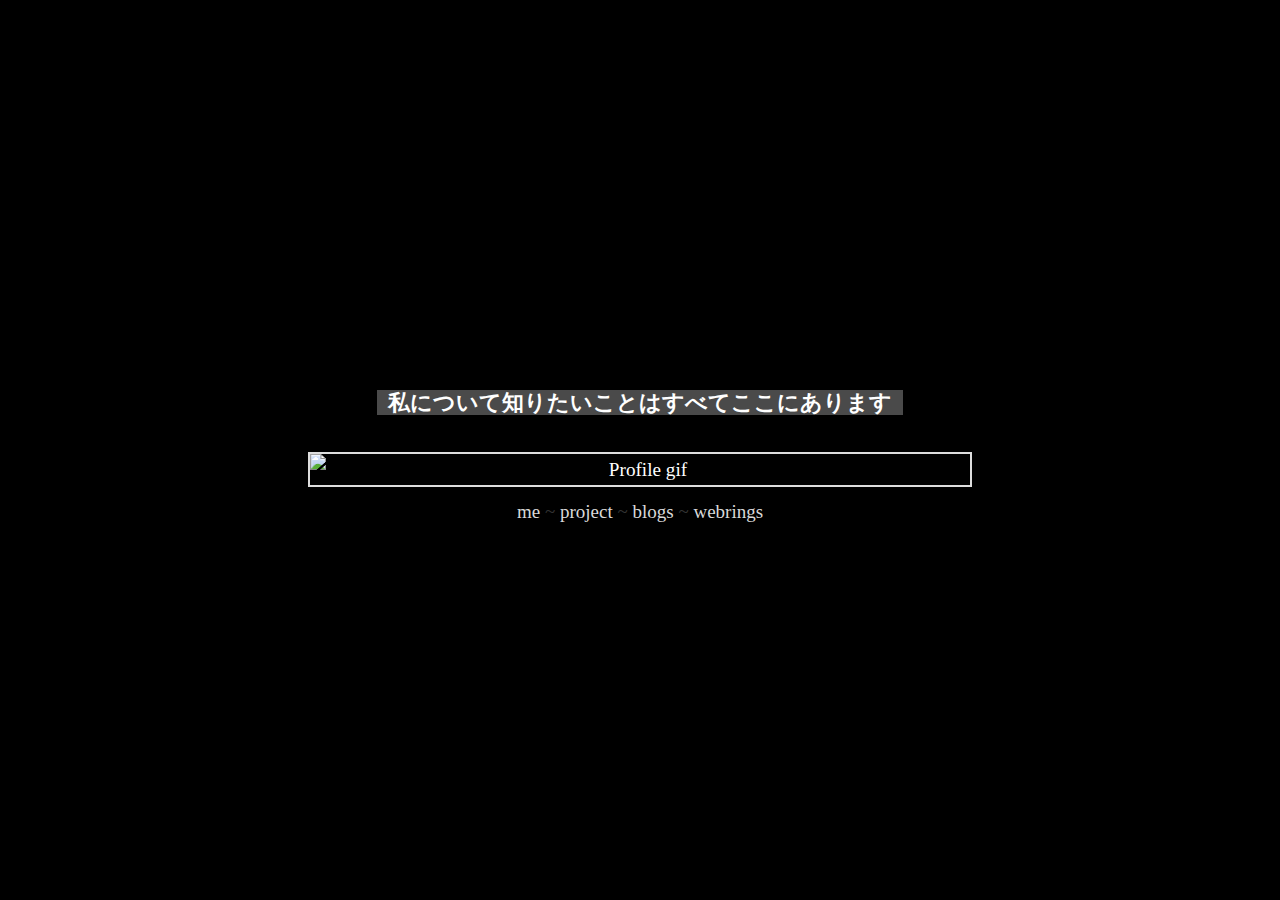
==== index.html @ 53f4c168 "Update index.html" ====
<!DOCTYPE html>
<html lang="ja">
    <head>
        <meta name="viewport" content="width=device-width, initial-scale=1.0" />
        <title>me</title>
        <link rel="stylesheet" href="style.css" type="text/css">
        <style>
            /* Thêm CSS của bạn */
            @font-face {
                font-family: "Inria Serif";
                src: url("assets/fonts/inria.ttf");
            }

            html, body {
                height: 100%; /* Đảm bảo toàn bộ trang có chiều cao 100% */
                margin: 0; /* Xóa bỏ margin mặc định */
                display: flex;
                justify-content: center; /* Căn giữa theo chiều ngang */
                align-items: center; /* Căn giữa theo chiều dọc */
                background-color: #000000;
                font-family: "Inria Serif", serif, sans-serif;
                color: #ffffff;
                flex-direction: column; /* Đặt nội dung theo chiều dọc */
            }

            body {
                font-size: 1.2rem;
                max-width: 38em;
                line-height: 1.618;
                margin: auto;
                text-align: center;
                position: relative;
            }

            /* Đoạn chữ ở đầu trang */
            .top-text {
                font-size: 24px;
                color: #ffffff;
                margin-bottom: 20px;
                padding: 10px;
                background-color: rgba(0, 0, 0, 0.7);
                border-radius: 5px;
                width: 100%;
            }

            .gif-container {
                display: flex;
                flex-direction: column;
                align-items: center;
                position: relative; /* Để cho phép văn bản được đặt lên trên GIF */
            }

            .profile-gif {
                width: 660px;
                height: auto;
                border: 2px solid #ddd;
                box-shadow: 0 4px 10px rgba(0, 0, 0, 0.15);
            }

            /* Dòng chữ trên GIF */
            .k {
                position: absolute;
                top: 20px;
                font-size: 21px;
                color: #ffffff;
                z-index: 1; /* Đảm bảo chữ nổi lên trên GIF */
                background-color: rgba(0, 0, 0, 0.5); /* Làm nền mờ để dễ nhìn chữ */
                padding: 10px;
                border-radius: 5px;
            }

            .caption {
                margin-top: 10px;
                font-size: 19px;
                color: #333;
            }

            .k1 {
                margin-top: 10px;
                font-size: 17px;
                color: #333;
            }

            .k2 {
                margin-top: 10px;
                font-size: 19px;
                color: #ffffff;
            }

            a {
                color: #d9d9d9;
                text-decoration: none;
                transition: all .4s ease-out;
            }

            a:hover {
                color: grey;
                filter: blur(0.7px);
            }

            /* Các phần tử trong danh sách */
            ul {
                padding-left: 1.4em;
                margin-top: 0px;
                margin-bottom: 2.5rem;
            }

            li {
                margin-bottom: 0.4em;
            }

            /* Blockquote */
            blockquote {
                margin-left: 0px;
                margin-right: 0px;
                padding-left: 1em;
                padding-top: 0.8em;
                padding-bottom: 0.8em;
                padding-right: 0.8em;
                border-left: 5px solid #ffffff;
                margin-bottom: 2.5rem;
                background-color: #4a4a4a;
            }

            blockquote p {
                margin-bottom: 0;
            }

            /* Định dạng hình ảnh và video */
            img, video {
                height: auto;
                max-width: 100%;
                margin-top: 0px;
                margin-bottom: 0px;
            }

            /* Pre và Code */
            pre {
                background-color: #4a4a4a;
                display: block;
                padding: 1em;
                overflow-x: auto;
                margin-top: 0px;
                margin-bottom: 2.5rem;
                font-size: 0.9em;
            }

            code, kbd, samp {
                font-size: 0.9em;
                padding: 0 0.5em;
                background-color: #4a4a4a;
                white-space: pre-wrap;
            }

            pre > code {
                padding: 0;
                background-color: transparent;
                white-space: pre;
                font-size: 1em;
            }

            /* Tables */
            table {
                text-align: justify;
                width: 100%;
                border-collapse: collapse;
                margin-bottom: 2rem;
            }

            td, th {
                padding: 0.5em;
                border-bottom: 1px solid #4a4a4a;
            }

            /* Buttons, forms and input */
            input, textarea {
                border: 1px solid #c9c9c9;
            }

            input:focus, textarea:focus {
                border: 1px solid #ffffff;
            }

            textarea {
                width: 100%;
            }

            .button, button, input[type=submit], input[type=reset], input[type=button], input[type=file]::file-selector-button {
                display: inline-block;
                padding: 5px 10px;
                text-align: center;
                text-decoration: none;
                white-space: nowrap;
                background-color: #ffffff;
                color: #222222;
                border-radius: 1px;
                border: 1px solid #ffffff;
                cursor: pointer;
                box-sizing: border-box;
            }

            .button[disabled], button[disabled], input[type=submit][disabled], input[type=reset][disabled], input[type=button][disabled], input[type=file]::file-selector-button[disabled] {
                cursor: default;
                opacity: 0.5;
            }

            .button:hover, button:hover, input[type=submit]:hover, input[type=reset]:hover, input[type=button]:hover, input[type=file]::file-selector-button:hover {
                background-color: #c9c9c9;
                color: #222222;
                outline: 0;
            }

            .button:focus-visible, button:focus-visible, input[type=submit]:focus-visible, input[type=reset]:focus-visible, input[type=button]:focus-visible, input[type=file]::file-selector-button:focus-visible {
                outline-style: solid;
                outline-width: 2px;
            }

            textarea, select, input {
                color: #c9c9c9;
                padding: 6px 10px; /* The 6px vertically centers text on FF, ignored by Webkit */
                margin-bottom: 10px;
                background-color: #4a4a4a;
                border: 1px solid #4a4a4a;
                border-radius: 4px;
                box-shadow: none;
                box-sizing: border-box;
            }

            textarea:focus, select:focus, input:focus {
                border: 1px solid #ffffff;
                outline: 0;
            }

            input[type=checkbox]:focus {
                outline: 1px dotted #ffffff;
            }

            label, legend, fieldset {
                display: block;
                margin-bottom: 0.5rem;
                font-weight: 600;
            }

            .p-center {
                display: table-cell; 
                vertical-align: middle; 
                text-align: center;
            }
        </style>
    </head>

    <body>
        <!-- Dòng chữ ở đầu trang -->
        <div class="top-text"><b><code>私について知りたいことはすべてここにあります</code></b></div>

        <div class="gif-container">
            <!-- GIF -->
            <img src="https://i.pinimg.com/736x/89/84/5e/89845e4fd26a9e819973e9e62d15f928.jpg" 
                 alt="Profile gif" class="profile-gif">
            
            <!-- Các liên kết dưới GIF -->
            <div class="caption">
                <a href="https://zeici.github.io/Me/">me</a> ~ 
                <a href="https://zeici.github.io/projects/">project</a> ~ 
                <a href="https://www.youtube.com/watch?v=dQw4w9WgXcQ">blogs</a> ~ 
                <a href="https://www.youtube.com/watch?v=dQw4w9WgXcQ">webrings</a>
            </div>
        </div>
    </body>
</html>
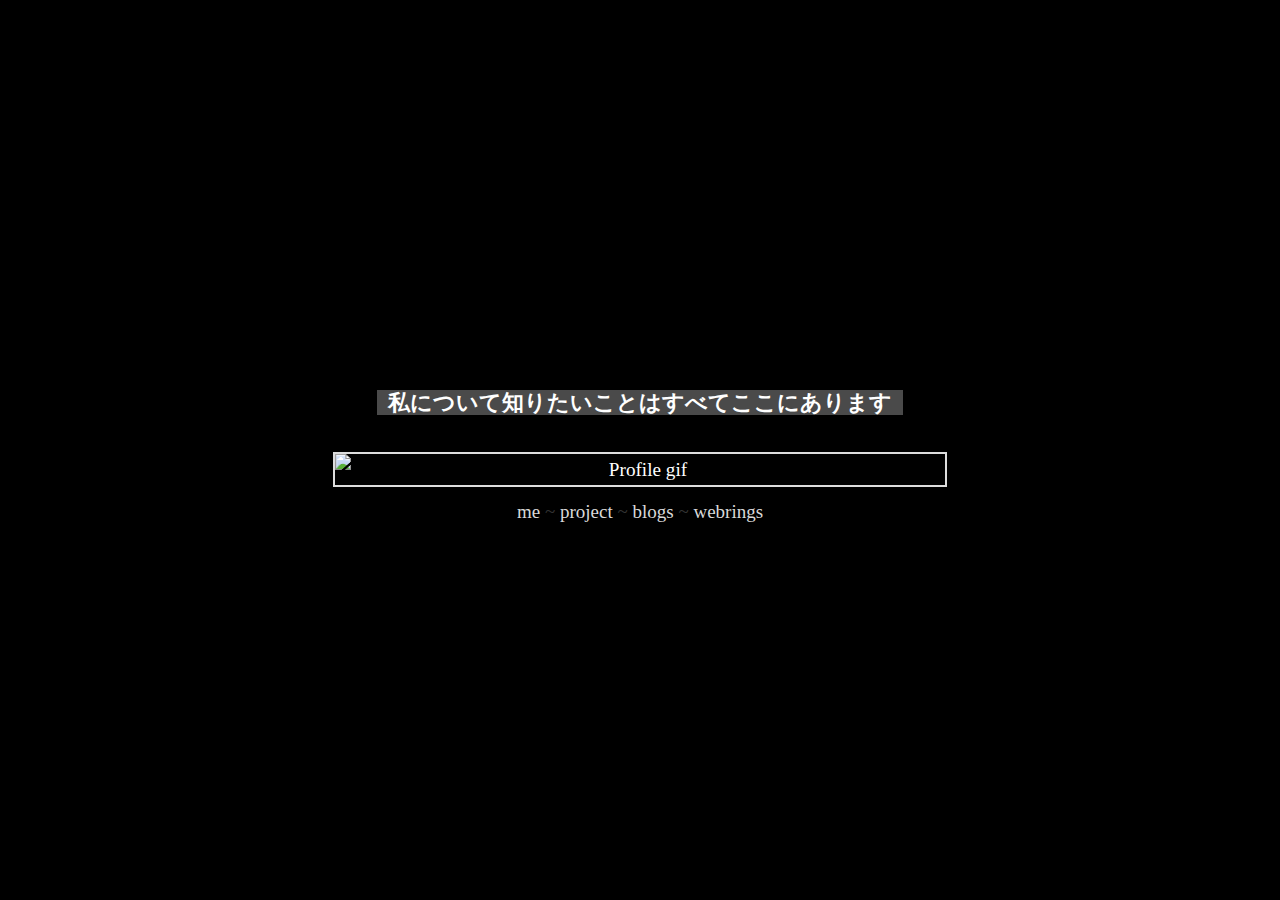
==== commit 4756c640: "Update index.html" ====
--- a/index.html
+++ b/index.html
@@ -51,7 +51,7 @@
             }
 
             .profile-gif {
-                width: 660px;
+                width: 610px;
                 height: auto;
                 border: 2px solid #ddd;
                 box-shadow: 0 4px 10px rgba(0, 0, 0, 0.15);
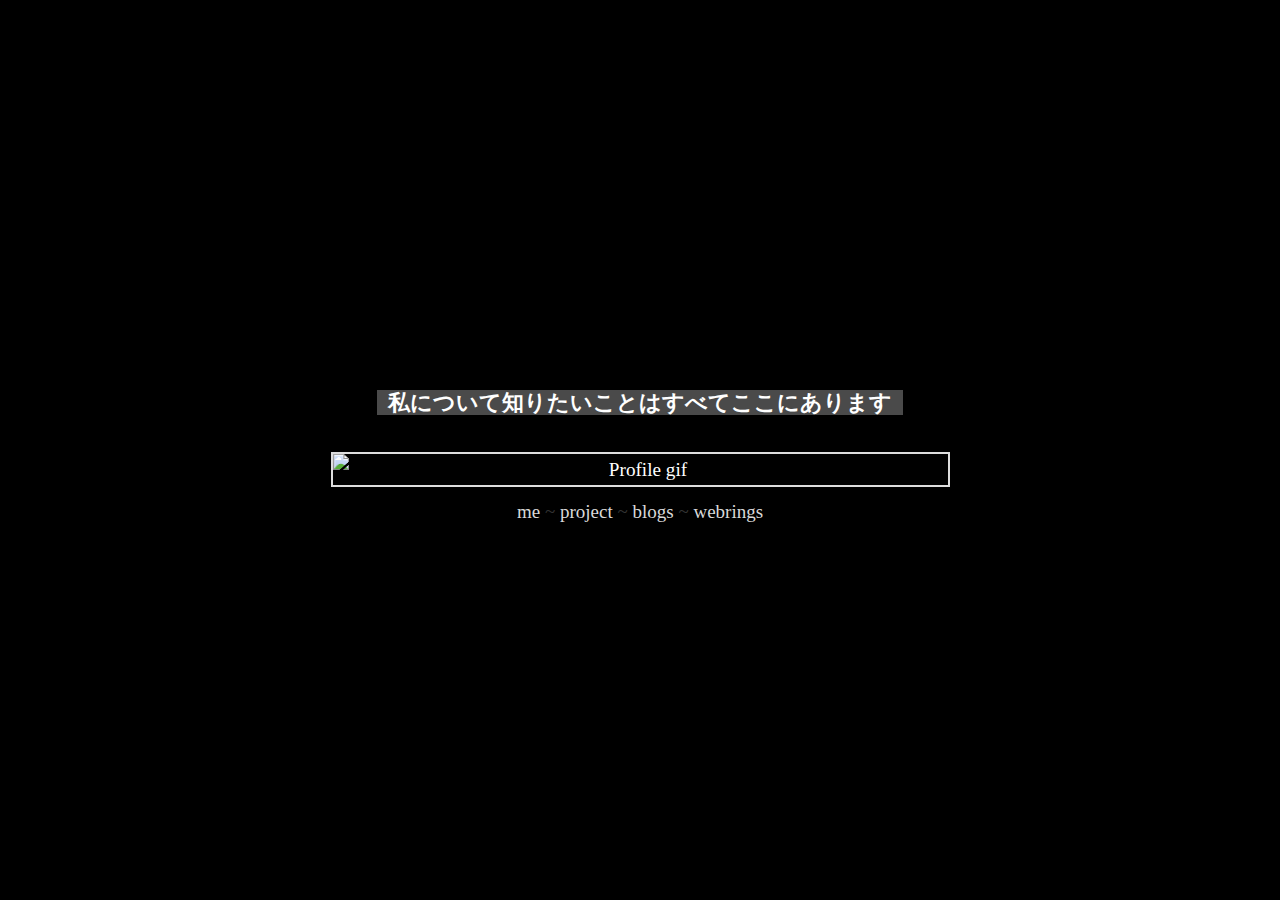
==== commit 09668bd7: "Update index.html" ====
--- a/index.html
+++ b/index.html
@@ -51,7 +51,7 @@
             }
 
             .profile-gif {
-                width: 610px;
+                width: 615px;
                 height: auto;
                 border: 2px solid #ddd;
                 box-shadow: 0 4px 10px rgba(0, 0, 0, 0.15);
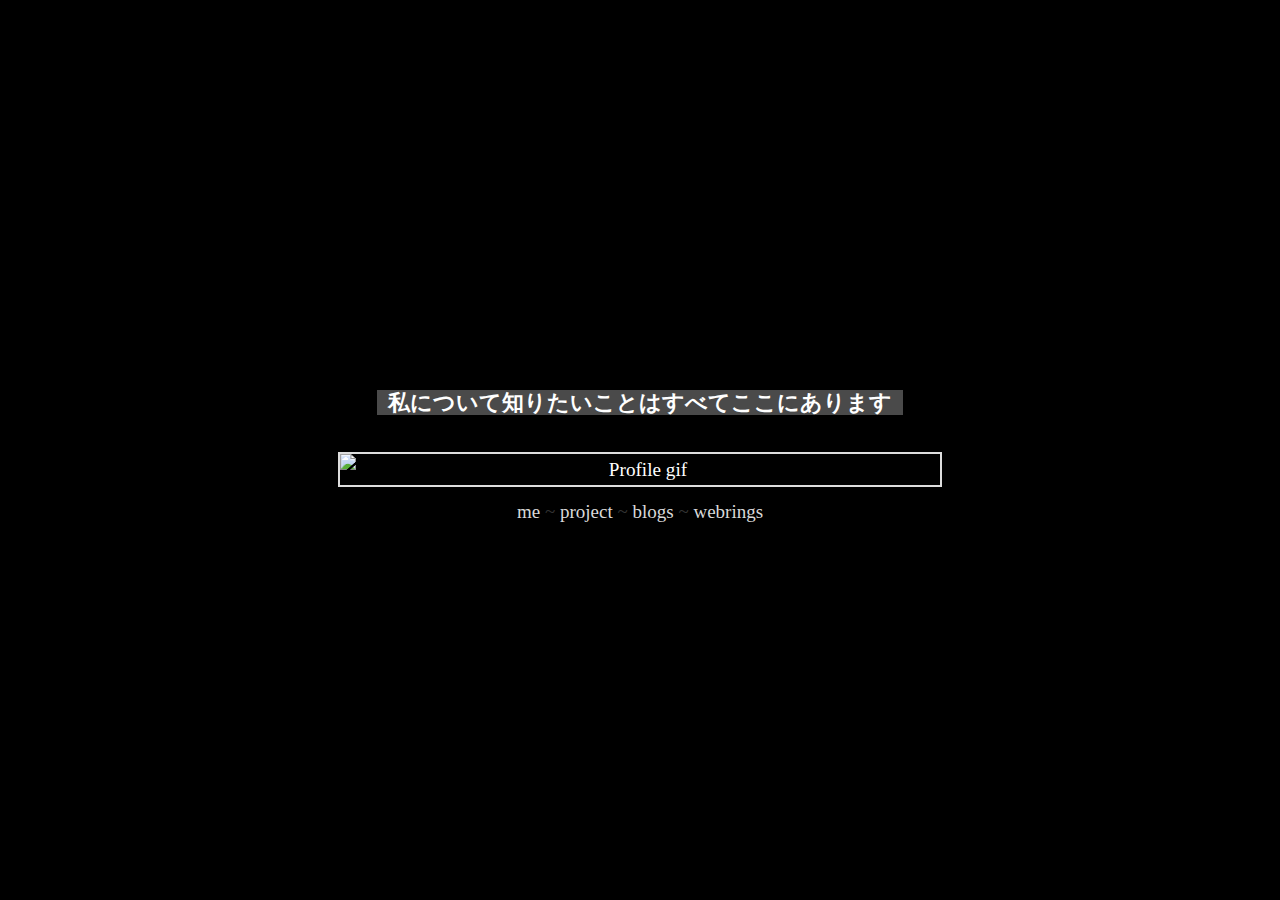
==== commit dec0f9ce: "Update index.html" ====
--- a/index.html
+++ b/index.html
@@ -51,7 +51,7 @@
             }
 
             .profile-gif {
-                width: 615px;
+                width: 600px;
                 height: auto;
                 border: 2px solid #ddd;
                 box-shadow: 0 4px 10px rgba(0, 0, 0, 0.15);
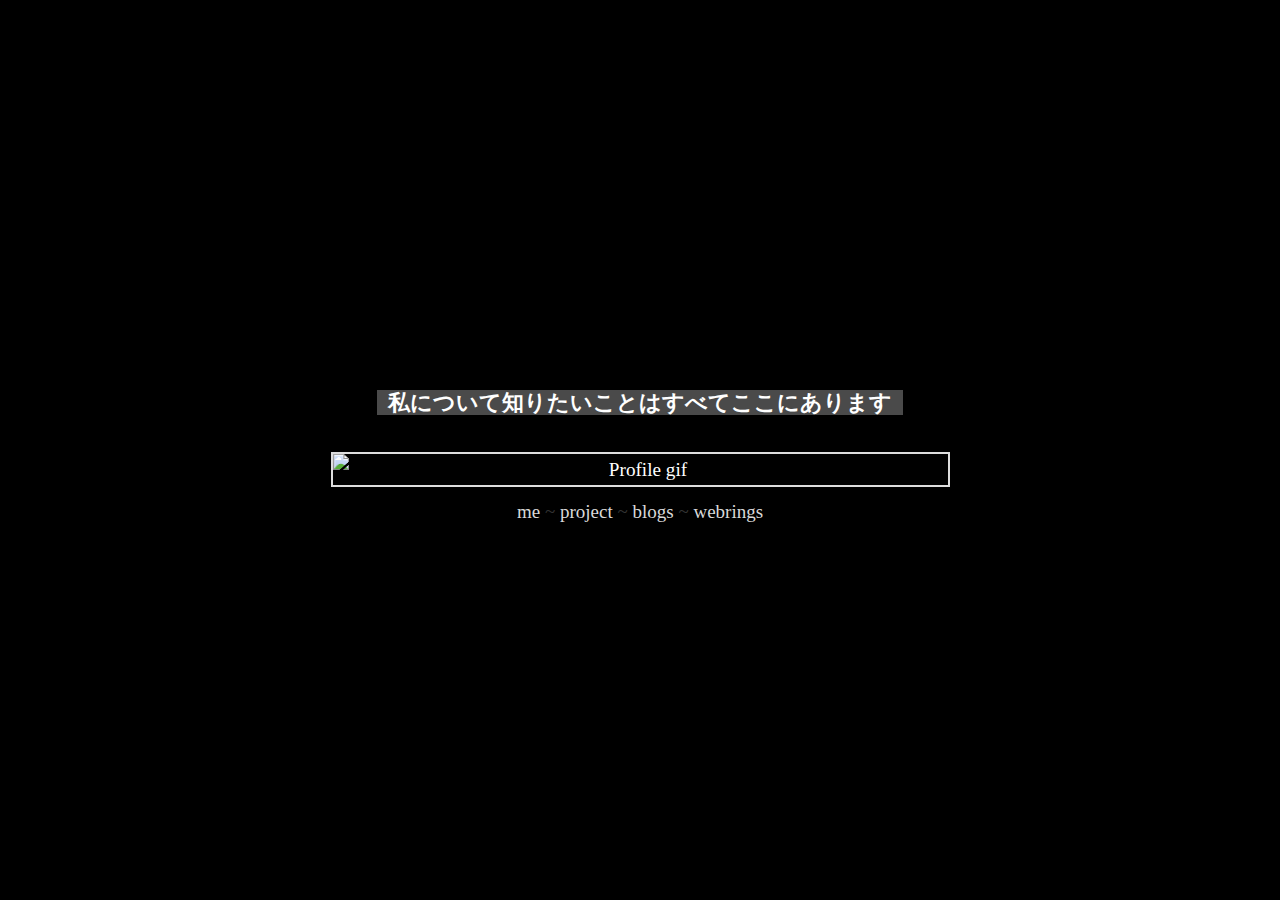
==== commit e322e4fb: "Update index.html" ====
--- a/index.html
+++ b/index.html
@@ -51,7 +51,8 @@
             }
 
             .profile-gif {
-                width: 600px;
+                width: 615px;
+                width: 615px;
                 height: auto;
                 border: 2px solid #ddd;
                 box-shadow: 0 4px 10px rgba(0, 0, 0, 0.15);
